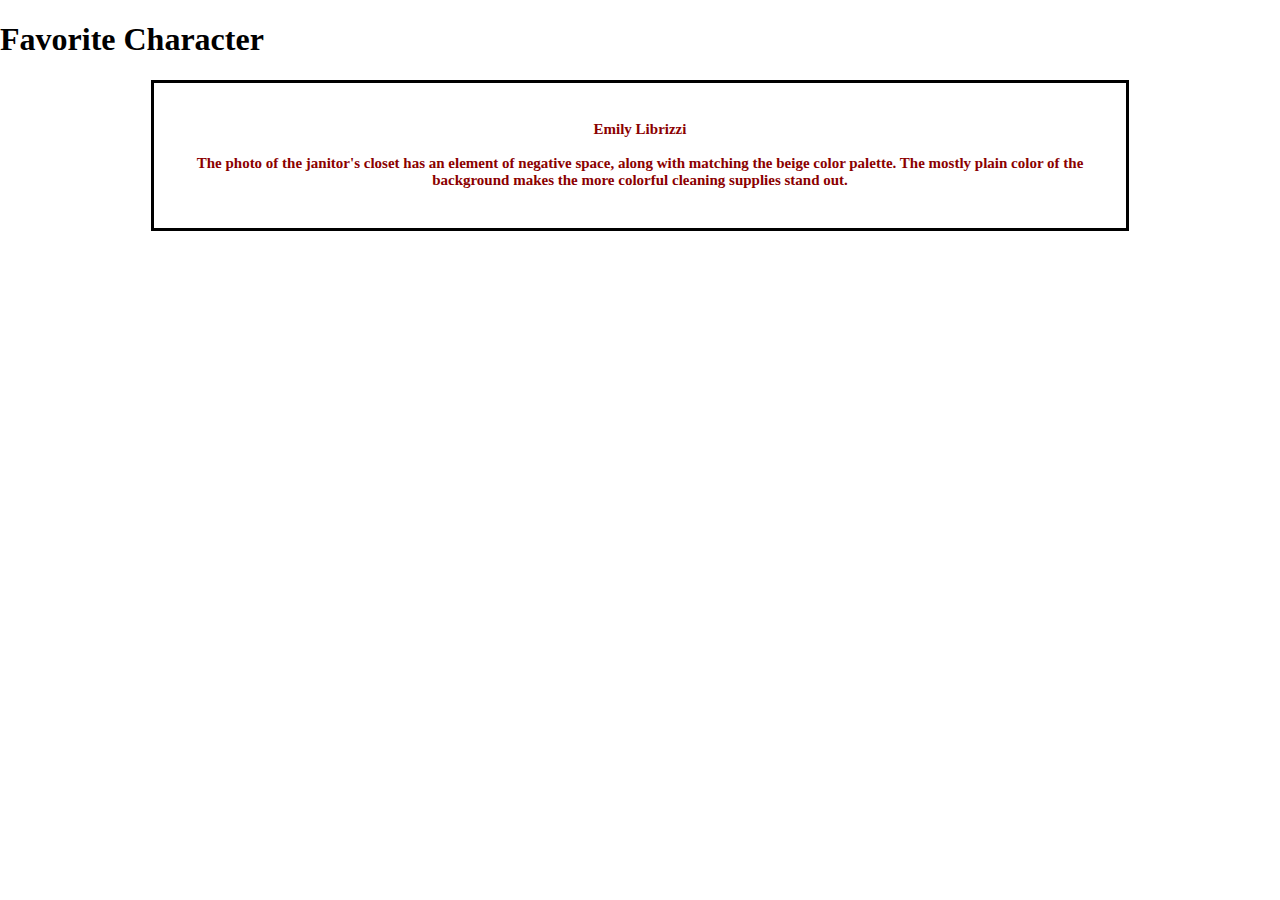
==== Help/Homework.html @ 4080950f "having trouble figuring out how to code" ====
<!DOCTYPE html>
<html lang="en">
<head>
    <meta charset="UTF-8">
    <meta name="viewport" content="width=device-width, initial-scale=1.0">
    <title>Favorite Character</title>
    <link rel="stylesheet" href="style.css">
</head>
<body>
    <h1>Favorite Character</h1>

    <h2>
        <b>Emily Librizzi</b>
        <div>
        <br>The photo of the janitor's closet has an element of negative space, along with matching the beige color palette. The mostly plain color of the background makes the more colorful cleaning supplies stand out. 
        </div>
          
      </h2>
</body>
</html>
---- Help/style.css ----
html, body {
  margin: 0;
  padding: 0;
}

canvas {
  display: block;
  margin-left: auto;
  margin-top: auto;
  margin-right: auto;
}

h2{
  display: block;
  border:3px solid black;
  text-align: center;
  margin-left: auto;
  margin-right: auto;
  padding: 3%;
  width: 70%;
  color: darkred;
  text-align: center;
  font-size: 15px
}
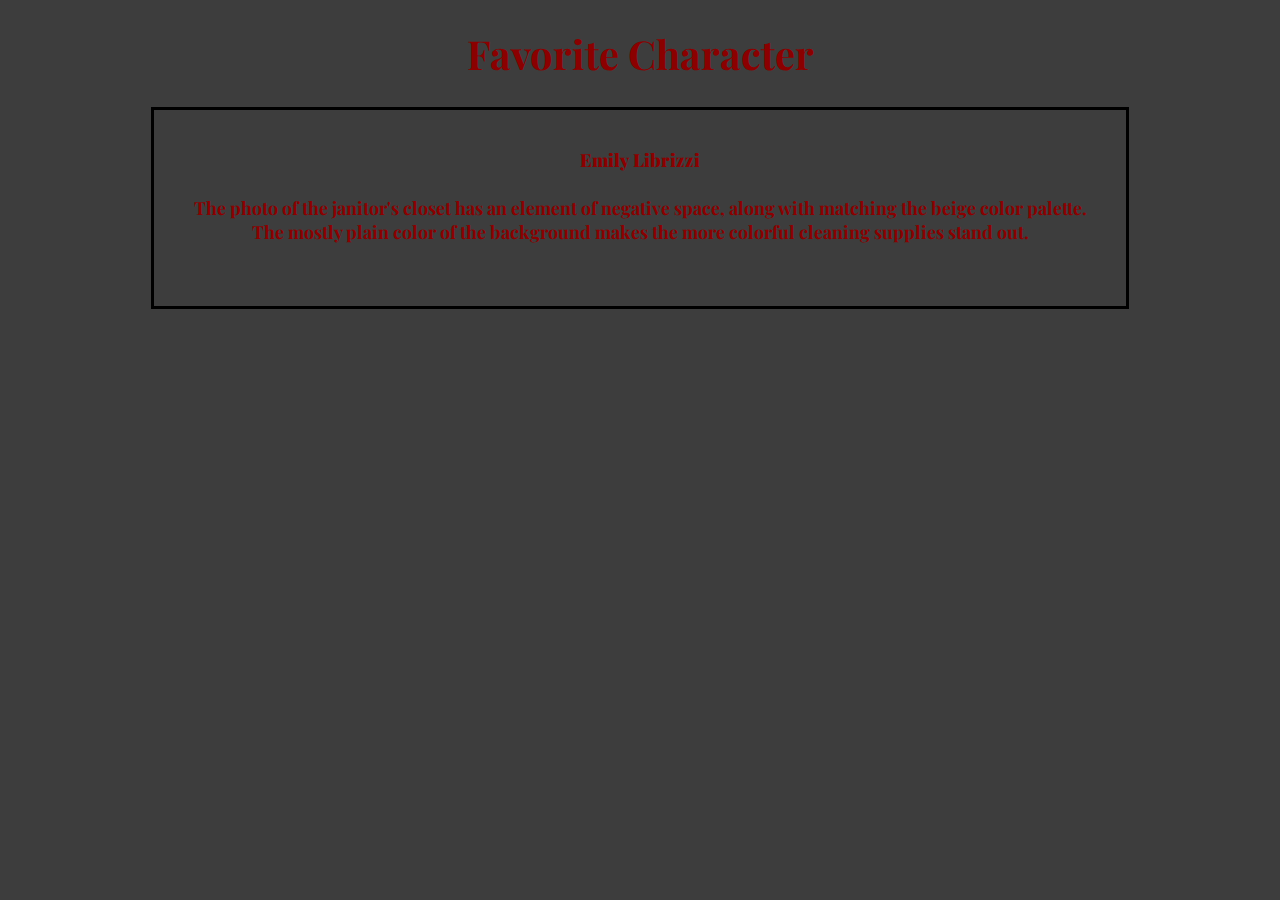
==== commit 19c00d7e: "why isnt the image loading" ====
--- a/Help/Homework.html
+++ b/Help/Homework.html
@@ -4,9 +4,10 @@
     <meta charset="UTF-8">
     <meta name="viewport" content="width=device-width, initial-scale=1.0">
     <title>Favorite Character</title>
-    <link rel="stylesheet" href="style.css">
+    <link rel="stylesheet" type="text/css" href="style.css">
 </head>
 <body>
+    <script src="sketch.js"></script>
     <h1>Favorite Character</h1>
 
     <h2>
@@ -14,7 +15,8 @@
         <div>
         <br>The photo of the janitor's closet has an element of negative space, along with matching the beige color palette. The mostly plain color of the background makes the more colorful cleaning supplies stand out. 
         </div>
-          
+
+        <img src="https://static.wikia.nocookie.net/limbuscompany/images/1/1c/Rodyafull.jpg/revision/latest?cb=20230107143805" alt="">
       </h2>
 </body>
 </html>
--- a/Help/style.css
+++ b/Help/style.css
@@ -1,6 +1,15 @@
+@import url('https://fonts.googleapis.com/css2?family=Playfair+Display:ital,wght@0,900;1,800;1,900&display=swap');
+
+@font-face{
+
+    font-family: PlayfairDisplay;
+    src: url("https://fonts.googleapis.com/css2?family=Playfair+Display:wght@900&display=swap");
+}
+
 html, body {
   margin: 0;
   padding: 0;
+  background-color: #3D3D3D;
 }
 
 canvas {
@@ -10,7 +19,9 @@
   margin-right: auto;
 }
 
+
 h2{
+  font-family: 'Playfair Display', serif;
   display: block;
   border:3px solid black;
   text-align: center;
@@ -20,5 +31,14 @@
   width: 70%;
   color: darkred;
   text-align: center;
-  font-size: 15px
+  font-size: 18px
 }
+
+h1{
+  font-family: 'Playfair Display', serif;
+  font-size: 40px;
+  color: darkred;
+  text-align: center;
+  margin-left: auto;
+  margin-right: auto;
+}
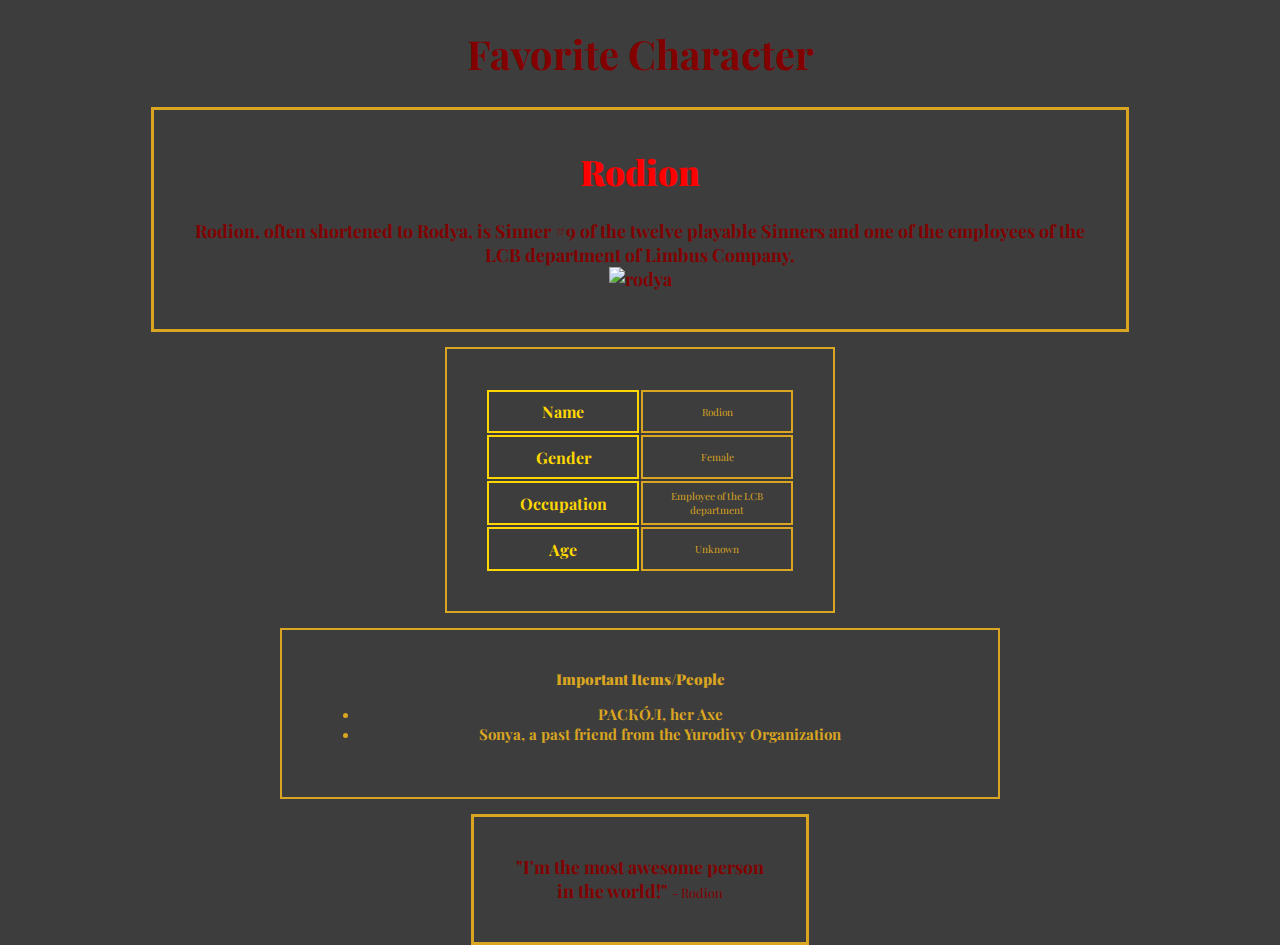
==== commit bf2b45d7: "found out that certain links doesnt work" ====
--- a/Help/Homework.html
+++ b/Help/Homework.html
@@ -8,15 +8,51 @@
 </head>
 <body>
     <script src="sketch.js"></script>
+
     <h1>Favorite Character</h1>
 
     <h2>
-        <b>Emily Librizzi</b>
         <div>
-        <br>The photo of the janitor's closet has an element of negative space, along with matching the beige color palette. The mostly plain color of the background makes the more colorful cleaning supplies stand out. 
+        <b>Rodion</b>
         </div>
+        <br>Rodion, often shortened to Rodya, is Sinner #9 of the twelve playable Sinners and one of the employees of the LCB department of Limbus Company.
+        <br>
+        <img src="https://i.redd.it/ikcn9ur22us91.png" alt="rodya">
 
-        <img src="https://static.wikia.nocookie.net/limbuscompany/images/1/1c/Rodyafull.jpg/revision/latest?cb=20230107143805" alt="">
-      </h2>
+    </h2>
+
+    <table>
+        <tr>
+            <b>
+          <th>Name</th>
+          </b>
+          <td>Rodion</td>
+        </tr>
+        <tr>
+          <th>Gender</th>
+          <td>Female</td> 
+        </tr>
+        <tr>
+          <th>Occupation</th>
+          <td>Employee of the LCB department</td> 
+        </tr>
+        <tr>
+            <th>Age</th>
+            <td>Unknown</td> 
+          </tr>
+      </table>
+    
+    <h3>
+        <b>Important Items/People</b>
+      <ul>
+        <li>РАСКО́Л, her Axe</li>
+        <li>Sonya, a past friend from the Yurodivy Organization</li>
+      </ul>
+    </h3>
+
+    <qu>
+        <b>"I'm the most awesome person in the world!"</b>
+        <name>- Rodion</name>
+    </qu>
 </body>
 </html>
--- a/Help/style.css
+++ b/Help/style.css
@@ -10,6 +10,18 @@
   margin: 0;
   padding: 0;
   background-color: #3D3D3D;
+  background-image: url("https://cdn-www.bluestacks.com/bs-images/LimbusCompany_Article_HowToInstallandPlay_EN4.jpg");
+  background-size: cover;
+  background-repeat: no-repeat;
+}
+
+h1{
+  color: red;
+}
+
+div{
+  color: red;
+  font-size: 35px
 }
 
 canvas {
@@ -23,22 +35,85 @@
 h2{
   font-family: 'Playfair Display', serif;
   display: block;
-  border:3px solid black;
+  border:3px solid goldenrod;
   text-align: center;
   margin-left: auto;
   margin-right: auto;
   padding: 3%;
   width: 70%;
-  color: darkred;
+  color: #820000;
   text-align: center;
-  font-size: 18px
+  font-size: 18px;
 }
 
 h1{
   font-family: 'Playfair Display', serif;
   font-size: 40px;
-  color: darkred;
+  color: #820000;
   text-align: center;
   margin-left: auto;
   margin-right: auto;
 }
+
+table {
+  font-family: 'Playfair Display', serif;
+  color: goldenrod;
+  border: 2.5px solid;
+  text-align: center;
+  margin-left: auto;
+  margin-right: auto;
+  padding: 3%;
+}
+
+th{
+  font-family: 'Playfair Display', serif;
+  color: gold;
+  border: 2.5px solid;
+  text-align: center;
+  margin-left: auto;
+  margin-right: auto;
+  padding: 3%;
+  width: 50%;
+}
+
+td{
+  font-family: 'Playfair Display', serif;
+  color: goldenrod;
+  border: 2.5px solid;
+  text-align: center;
+  margin-left: auto;
+  margin-right: auto;
+  padding: 2%;
+  font-size: 10px
+}
+
+qu{
+  font-family: 'Playfair Display', serif;
+  display: block;
+  border:3px solid goldenrod;
+  text-align: center;
+  margin-left: auto;
+  margin-right: auto;
+  padding: 3%;
+  width: 20%;
+  color: #820000;
+  text-align: center;
+  font-size: 18px
+}
+
+name{
+  font-size: 13px
+}
+
+h3{
+  font-family: 'Playfair Display', serif;
+  color: goldenrod;
+  border: 2.5px solid;
+  text-align: center;
+  margin-left: auto;
+  margin-right: auto;
+  padding: 2%;
+  font-size: 15px;
+  padding: 3%;
+  width: 50%;
+}
